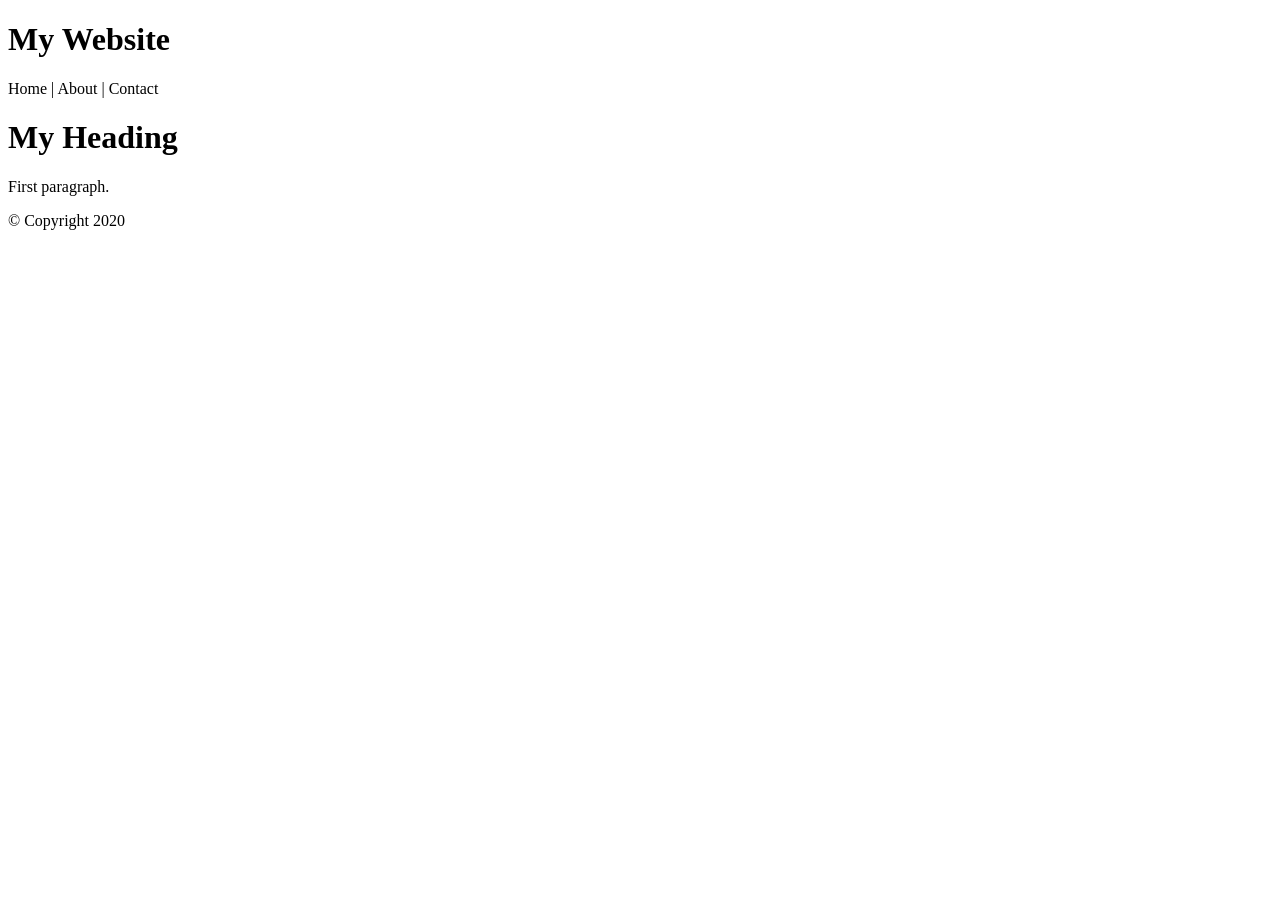
==== index.html @ 393a059a "update file name and error" ====
<!DOCTYPE html>
<html lang="en">
<head>
    <meta charset="UTF-8">
    <title>My First Web Page</title>
</head>

<body>

    <!-- Container to wrap everything -->
    <div id="container">

        <header>
            <h1>My Website</h1>
        </header>

        <!-- Main Navigation -->
        <nav>
            Home | About | Contact
        </nav>

        <!-- Main content area -->
        <main>
            <h1>My Heading</h1>
            <p>First paragraph.</p>
        </main>

        <footer>
            &copy; Copyright 2020
        </footer>

    </div>

</body>
</html>
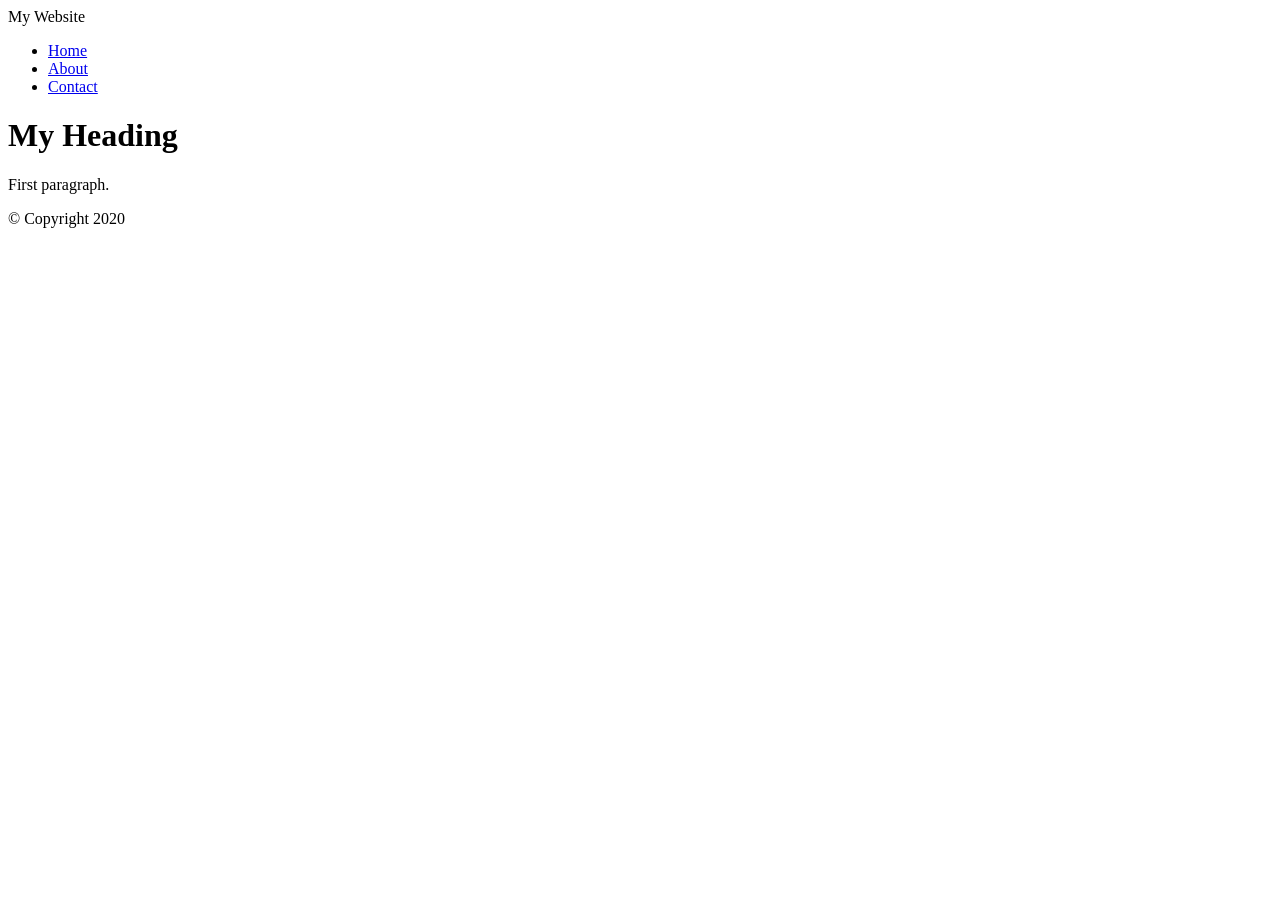
==== commit dec800da: "added style.css and updated the link" ====
--- a/index.html
+++ b/index.html
@@ -3,23 +3,30 @@
 <head>
     <meta charset="UTF-8">
     <title>My First Web Page</title>
+
+    <link rel="stylesheet" href="styles.css">
+    
 </head>
 
 <body>
 
-    <!-- Container to wrap everything -->
+    <!-- Container -->
     <div id="container">
 
         <header>
-            <h1>My Website</h1>
+            My Website
         </header>
 
-        <!-- Main Navigation -->
+        <!-- Navigation -->
         <nav>
-            Home | About | Contact
+            <ul>
+                <li><a href="index.html">Home</a></li>
+                <li><a href="page2.html">About</a></li>
+                <li><a href="page3.html">Contact</a></li>
+            </ul>
         </nav>
 
-        <!-- Main content area -->
+        <!-- Main content -->
         <main>
             <h1>My Heading</h1>
             <p>First paragraph.</p>
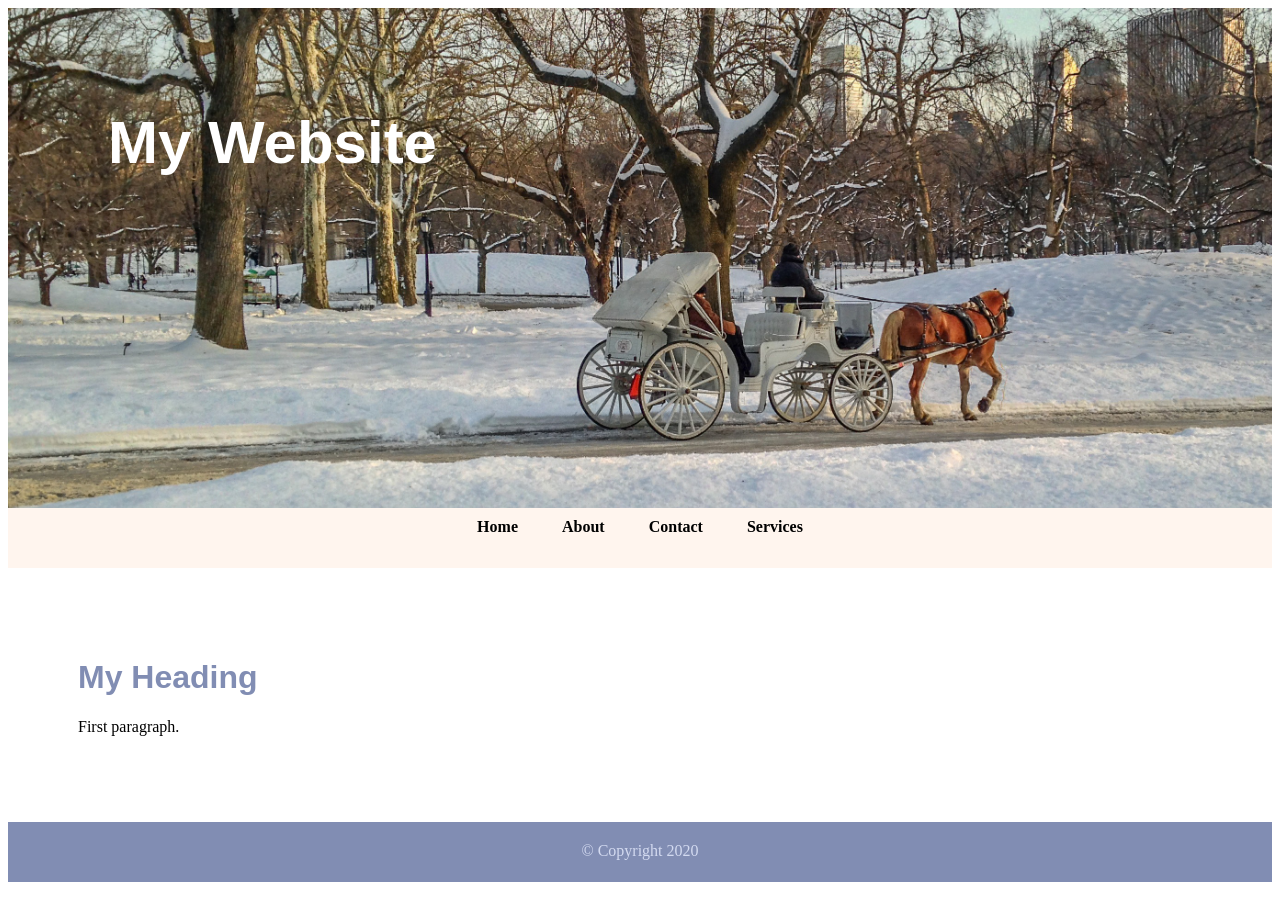
==== commit 9b32db6a: "created the 4th page" ====
--- a/index.html
+++ b/index.html
@@ -23,6 +23,7 @@
                 <li><a href="index.html">Home</a></li>
                 <li><a href="page2.html">About</a></li>
                 <li><a href="page3.html">Contact</a></li>
+                <li><a href="page4.html">Services</a></li>
             </ul>
         </nav>
 
--- a/styles.css
+++ b/styles.css
@@ -0,0 +1,124 @@
+/* ===== General Layout ===== */
+main {
+    margin: 50px;
+    padding: 20px;
+}
+
+main h1,
+main h2 {
+    color: rgb(129, 141, 179);
+    font-family: Arial, Helvetica, sans-serif;
+}
+
+/* ===== Header ===== */
+header {
+    background: url("images/central_park.jpg") 0 -200px no-repeat;
+    background-size: 1500px;
+    height: 400px;
+    padding-top: 100px;
+    padding-left: 100px;
+    font-weight: bold;
+    font-family: Arial, Helvetica, sans-serif;
+    color: #fff;
+    font-size: 60px;
+}
+
+/* ===== Navigation ===== */
+nav {
+    background-color: rgb(255, 245, 238);
+    height: 50px;
+    text-align: center;
+    padding-top: 10px;
+}
+
+nav ul {
+    padding: 0;
+    margin: 0;
+}
+
+nav li {
+    list-style-type: none;
+    display: inline;
+    padding: 0 20px;
+}
+
+nav a {
+    text-decoration: none;
+    font-weight: bold;
+}
+
+nav a:link {
+    color: #000;
+}
+
+nav a:visited {
+    color: #818db3;
+}
+
+nav a:hover {
+    color: #333;
+}
+
+nav a:active {
+    color: #753a30;
+}
+
+/* ===== Tables ===== */
+table {
+    margin-top: 35px;
+    border-collapse: collapse;
+}
+
+table,
+caption,
+th,
+td {
+    border: 1px solid #000;
+}
+
+th,
+td {
+    width: 150px;
+    height: 35px;
+    text-align: center;
+}
+
+caption {
+    text-transform: uppercase;
+    font-weight: 600;
+    height: 40px;
+    padding-top: 15px;
+    color: #753a30;
+}
+
+/* ===== Forms ===== */
+label {
+    display: block;
+    margin-top: 15px;
+}
+
+textarea {
+    width: 300px;
+}
+
+input[type="radio"] {
+    margin-right: 10px;
+}
+
+input[type="submit"] {
+    display: block;
+    margin-top: 20px;
+    width: 120px;
+}
+main #album #photo img {
+    width: 400px;
+}
+
+/* ===== Footer ===== */
+footer {
+    height: 40px;
+    background-color: rgb(129, 141, 179);
+    text-align: center;
+    padding-top: 20px;
+    color: rgb(211, 218, 240);
+}
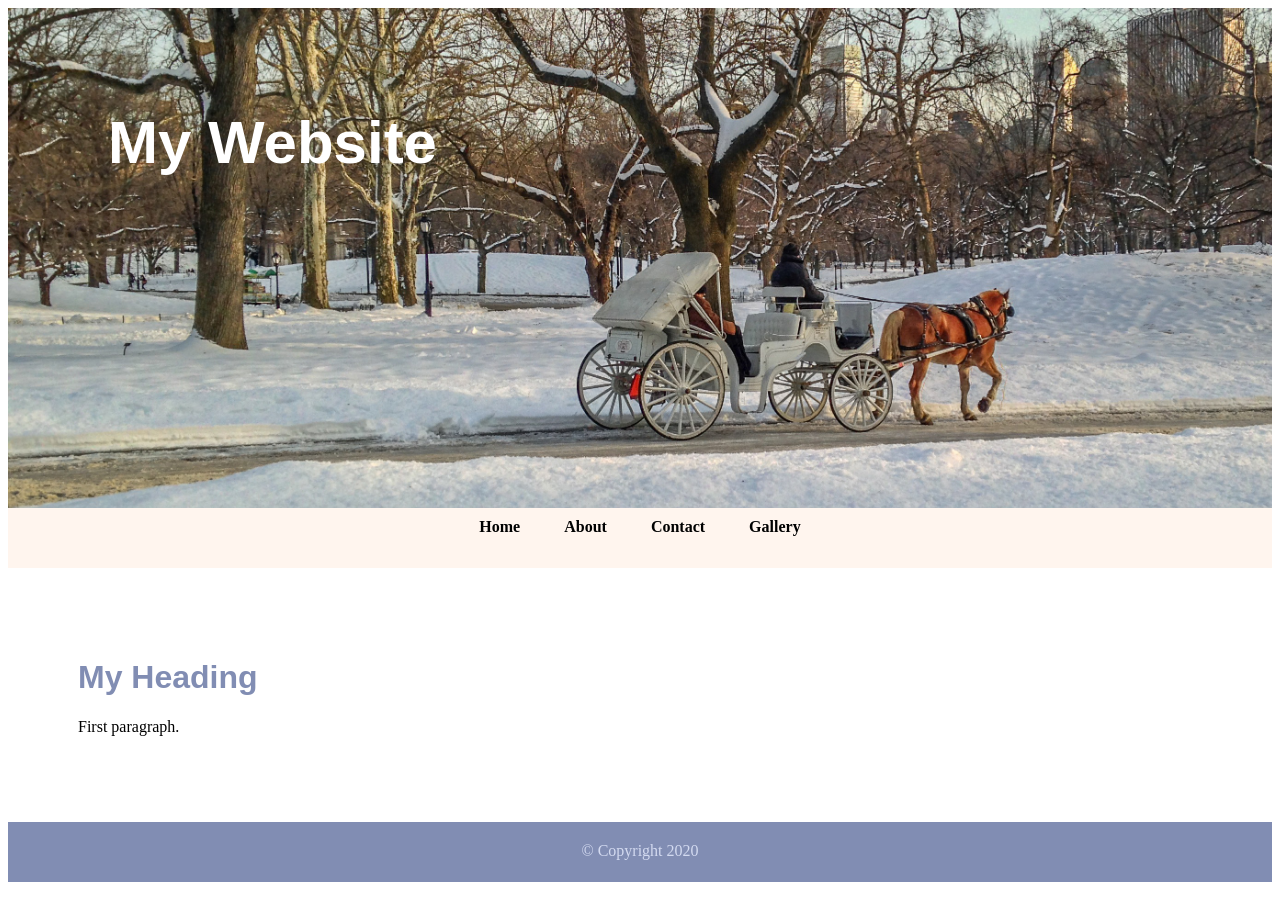
==== commit 34eb7747: "updated photo name and styled css for photos" ====
--- a/index.html
+++ b/index.html
@@ -23,7 +23,7 @@
                 <li><a href="index.html">Home</a></li>
                 <li><a href="page2.html">About</a></li>
                 <li><a href="page3.html">Contact</a></li>
-                <li><a href="page4.html">Services</a></li>
+                <li><a href="page4.html">Gallery</a></li>
             </ul>
         </nav>
 
--- a/styles.css
+++ b/styles.css
@@ -15,7 +15,7 @@
     background: url("images/central_park.jpg") 0 -200px no-repeat;
     background-size: 1500px;
     height: 400px;
-    padding-top: 100px;
+    padding-top: 100px; 
     padding-left: 100px;
     font-weight: bold;
     font-family: Arial, Helvetica, sans-serif;
@@ -110,9 +110,74 @@
     margin-top: 20px;
     width: 120px;
 }
-main #album #photo img {
-    width: 400px;
+
+/* ===== Album Grid (ADDED) ===== */
+#album {
+    display: grid;
+    grid-template-columns: repeat(2, 1fr); /* 2 images per row */
+    gap: 10px;
+    list-style: none;
+    padding: 0;
 }
+#album {
+    display: grid;
+    grid-template-columns: repeat(2, 1fr);
+    gap: 10px;
+    list-style: none;
+    padding: 0;
+}
+
+#album li {
+    display: block;
+}
+
+#album li img {
+    width: 100%;
+    display: block;
+}
+
+/* ===============================
+   Album Hover Description Feature
+   =============================== */
+
+/* 1️⃣ List */
+#album li {
+    position: relative;      /* Parent container */
+    cursor: pointer;
+}
+
+/* 2️⃣ Caption */
+.caption {
+    text-align: center;
+    font-weight: bold;
+    color: #333;
+    margin-top: 8px;
+}
+
+/* 3️⃣ Description */
+.description {
+    position: absolute;      /* Child element */
+    left: 10px;
+    bottom: 10px;
+    width: 90%;
+    background-color: rgba(0, 0, 0, 0.7);
+    color: #ffffff;
+    padding: 10px;
+    font-size: 14px;
+    visibility: hidden;      /* Hidden by default */
+}
+
+/* 4️⃣ List when mouse over */
+#album li:hover {
+    border: 2px solid #818db3;
+}
+
+/* 5️⃣ Description when list is hovered */
+#album li:hover .description {
+    visibility: visible;     /* Show description */
+}
+
+
 
 /* ===== Footer ===== */
 footer {
